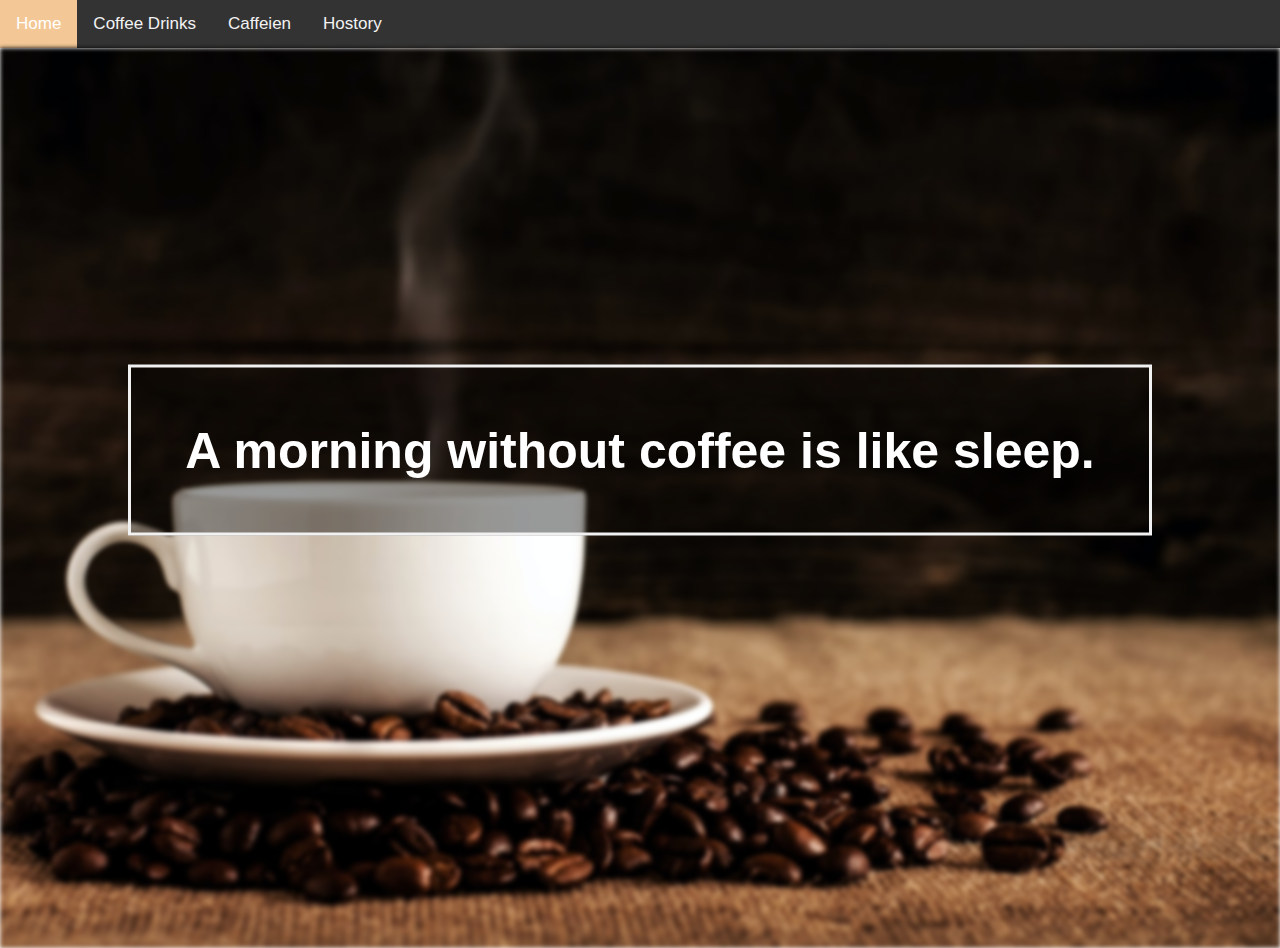
==== index.html @ aa5f698c "Project0" ====
<!DOCTYPE html>
<html>
    <head>
        <title>Coffee</title>
        <link rel="stylesheet" type="text/css" href="css\theme.css">
        <link rel="stylesheet" type="text/css" href="screen.css" media="screen">
        <style>
          @media only screen and (max-width: 600px) {
          .bg-image {
            background-image: url("imeges/bg1.jpg");                 
          }
          }
      </style>
    </head>

    <body>
      <div class="topnav">
        <a class="active" href="index.html">Home</a>
        <a href="page1.html">Coffee Drinks</a>
        <a href="page2.html">Caffeien</a>
        <a href="page3.html">Hostory</a>
        </div>
          
        <div class="bg-image">
        </div>

        <div class="bg-text">
          <h2></h2>
          <h1 style="font-size:50px">A morning without coffee is like sleep. </h1>
          <p> </p>
        </div>
    </body>
</html>
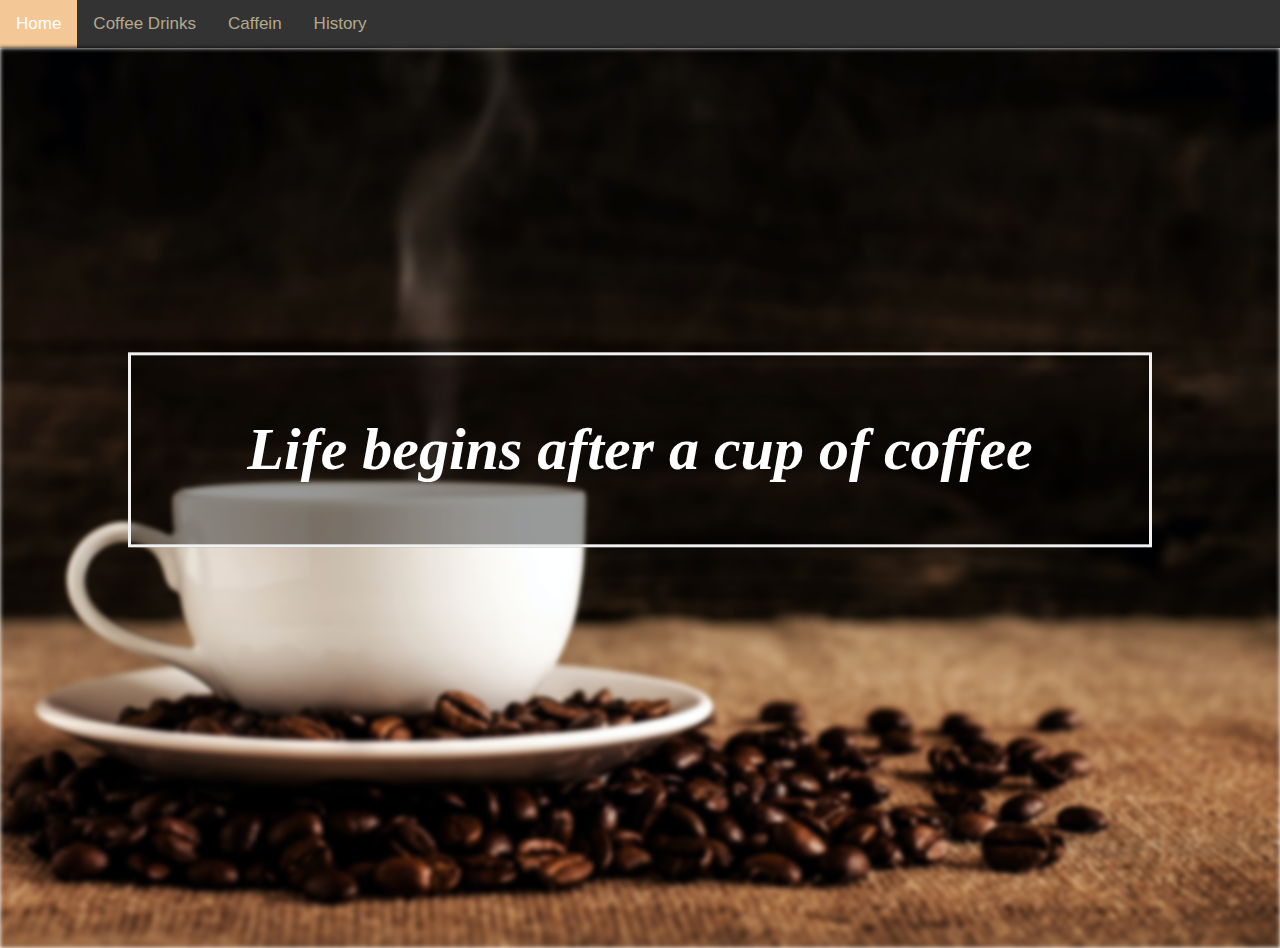
==== commit ac0baaf0: "submit Project0" ====
--- a/index.html
+++ b/index.html
@@ -3,6 +3,7 @@
     <head>
         <title>Coffee</title>
         <link rel="stylesheet" type="text/css" href="css\theme.css">
+        <link rel="stylesheet" type="text/css" href="css\sass_style.css">
         <link rel="stylesheet" type="text/css" href="screen.css" media="screen">
         <style>
           @media only screen and (max-width: 600px) {
@@ -17,17 +18,16 @@
       <div class="topnav">
         <a class="active" href="index.html">Home</a>
         <a href="page1.html">Coffee Drinks</a>
-        <a href="page2.html">Caffeien</a>
-        <a href="page3.html">Hostory</a>
+        <a href="page2.html">Caffein</a>
+        <a href="page3.html">History</a>
         </div>
           
         <div class="bg-image">
         </div>
 
         <div class="bg-text">
-          <h2></h2>
-          <h1 style="font-size:50px">A morning without coffee is like sleep. </h1>
-          <p> </p>
+          <h1>Life begins after a cup of coffee </h1>
         </div>
+
     </body>
 </html>
